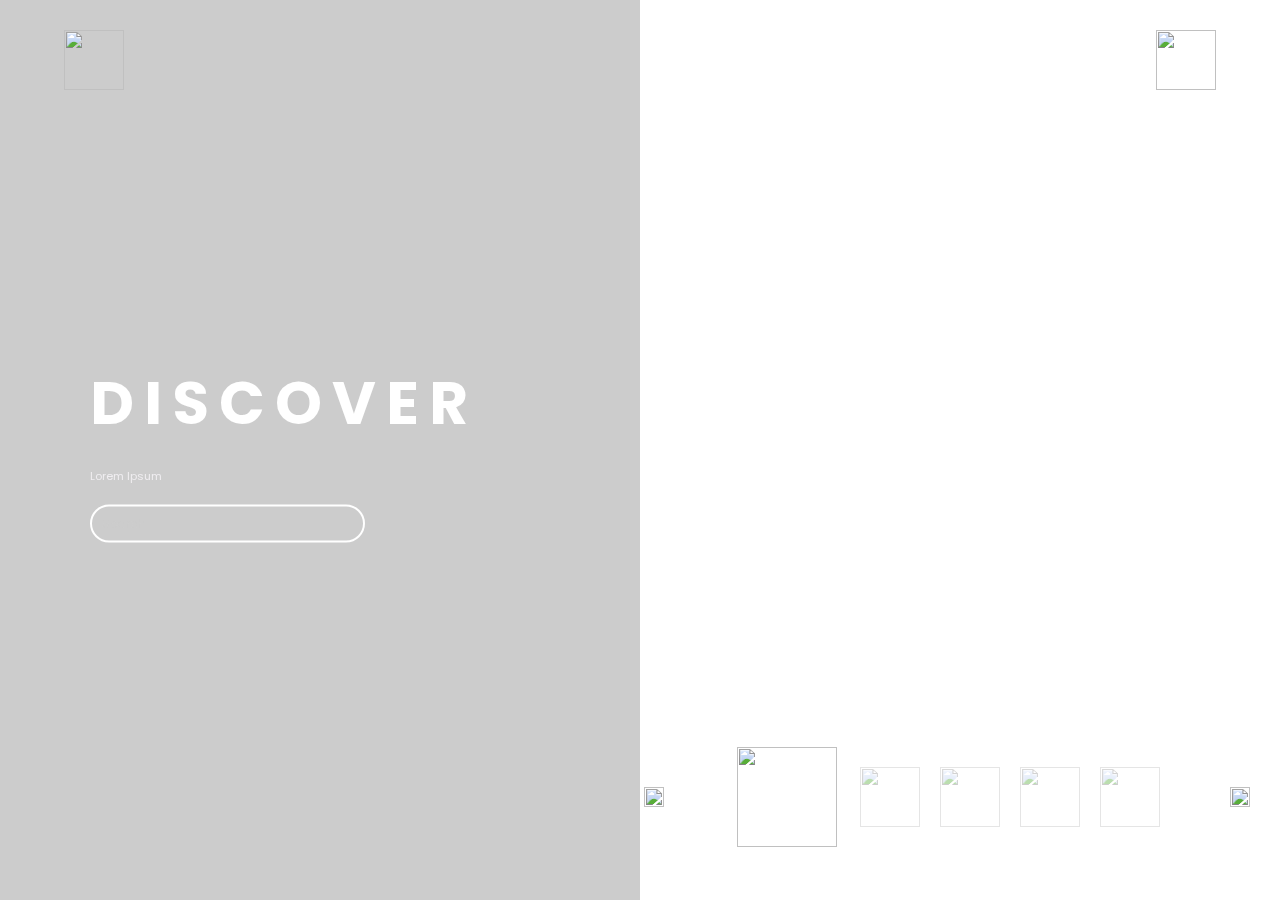
==== galleryPage.html @ 81ec02e8 "Add files via upload" ====
<html lang="en">
  <head>
    <meta charset="UTF-8" />
    <meta name="viewport" content="width=device-width, initial-scale=1.0" />
    <link rel="stylesheet" href="style.css" />
    <link
      href="https://unpkg.com/boxicons@2.1.4/css/boxicons.min.css"
      rel="stylesheet"
    />

    <title>My Gallery</title>
  </head>
  <body id="gallery">
    <div id="hero">
      <div class="navbar">
        <img src="src/Candock.png" class="logo" alt="" />
        <div class="user">
          <button type="button">Explore</button>
          <img src="src/lindsday.png" class="logo" />
        </div>
      </div>
      <div class="container">
        <div class="info">
          <h1>DISCOVER</h1>
          <p>Lorem Ipsum</p>
          <input type="text" name="" id="" placeholder="Search" />
        </div>
      </div>
      <div class="slider">
        <img src="src/left-arrow.png" alt="" id="prev" onclick="prevImg()" />
        <div class="preview">
          <img src="src/nvl(1).png" class="active thumbnail" />
          <img src="src/nvl(2).png" class="thumbnail" />
          <img src="src/nvl(3).png" class="thumbnail" />
          <img src="src/nvl(4).png" class="thumbnail" />
          <img src="src/nvl(5).png" class="thumbnail" />
        </div>
        <img src="src/right-arrow.png" alt="" id="next" onclick="nextImg()" />
      </div>
    </div>
    <script>
      var prev = document.getElementById("prev");
      var next = document.getElementById("next");
      var thumbnail = document.getElementsByClassName("thumbnail");
      var hero = document.getElementById("hero");
      var BackgroundImg = new Array(
        "src/nvl(1).png",
        "src/nvl(2).png",
        "src/nvl(3).png",
        "src/nvl(4).png",
        "src/nvl(5).png"
      );
      let i = 0;
      function nextImg() {
        if (i < 4) {
          hero.style.backgroundImage = 'url("' + BackgroundImg[i + 1] + '")';
          thumbnail[i + 1].classList.add("active");
          thumbnail[i].classList.remove("active");
          i++;
        }
      }
      function prevImg() {
        if (i > 0) {
          hero.style.backgroundImage = 'url("' + BackgroundImg[i - 1] + '")';
          thumbnail[i - 1].classList.add("active");
          thumbnail[i].classList.remove("active");
          i--;
        }
      }
    </script>
  </body>
</html>
---- style.css ----
@import url('https://fonts.googleapis.com/css?family=Poppins');
*{
    margin: 0;
    padding: 0;
    /* box-sizing: border-box; */
    font-family: 'Poppins', sans-serif;
}

/* #index body{
        background-image: url(src/the-legend-of-neverland.jpg);
        background-size: cover;
}
#index .header{
    position: fixed;
    top: 0;
    left: 0;
    width: 100vw;
    padding: 20px 10%;
    background: transparent;
    display: flex;
    justify-content: space-between;
    align-items: center;
    z-index: 100;
}
#index .logo{
    font-size: 25px;
    color: #ffff;
    text-decoration: none;
    font-weight: 600;
    cursor: default;
}
#index .navbar a{
    font-size: 18px;
    color: #fff;
    text-decoration: none;
    font-weight: 500;
    margin-left: 35px;
}
#index .navbar a:hover,
.navbar a:active{
    color: #0ef;

}
#index .home{
    position: relative;
    height: 100vh;
    display: flex;
    justify-content: space-between;
    align-items: center;
    padding: 70px 10% 0;
    width: 100%;
}

#index .home-content{
    text-shadow: #0ef;
} */

#gallery #hero{
    width: 100%;
    height: 100vh;
    /* background-image: url(src/the-legend-of-neverland.jpg); */
    background-size: cover;
    background-position:center;
    position: relative;
}
#gallery .navbar{
    width: 90%;
    margin: auto;
    display: flex;
    align-items: center;
    justify-content: space-between;
    position: relative;
    z-index: 10;
}
#gallery .navbar .logo{
    width: 60px;
    margin: 30px 0;
    cursor: pointer;
}
#gallery .user{
    display:flex;
    align-items: center;
}
#gallery .user img{
    width: 30px;
    margin-left: 50px;
    cursor: pointer;

}
#gallery button{
    padding: 8px 25px;
    background: transparent;
    outline: none;
    border: 2px solid #fff;
    border-radius: 20px;
    color: #fff;
    font-size: 12px;
    font-weight: bold;
    cursor: pointer;
}
#gallery .container{
    width: 50%;
    height: 100vh;
    /* background-image: url(src/zi_yang_hua_role.png); */
    background-color: rgba(86, 86, 86, 0.3);
    backdrop-filter: blur(10px);
    background-size: cover;
    position: absolute;
    left: 0;
    top: 0;
    /* text-align: center; */
    /* background-repeat: no-repeat; */
}
#gallery .info{
    width: 550px;
    color: #fff;
    position: absolute;
    right: 0;
    top: 50%;
    transform: translateY(-50%);
}
#gallery .info h1{
    font-size: 60px;
    letter-spacing: 10px;
}
#gallery .info p{
    color: #f0eef1;
    font-size: 11px;
    margin: 20px 0;
}
#gallery .info input{
    width: 50%;
    padding: 8px 10px;
    outline: none;
    border: 2px solid #fff;
    border-radius: 20px;
    background: transparent;
    color: #fff;
    font-size: 12px;
}
#gallery ::placeholder{
    color: #ccc;
}
#gallery .slider{
    display:flex;
    align-items: center;
    position: absolute;
    right: 30px;
    bottom: 50px;
    /* width: 40%; */
    /* background-color: #f0eef1; */
}
#gallery #prev,#next{
    width: 20px;
    cursor: pointer;
}
#gallery .preview{
    display: flex;
    align-items: center;
    margin: 0 60px;
}
#gallery .preview img{
    width: 60px;
    margin: 0 10px;
    opacity: 0.4;
}
#gallery .preview .active{
    display: block;
    border: 3px solid #fff;
    width: 100px;
    opacity: 1;
}
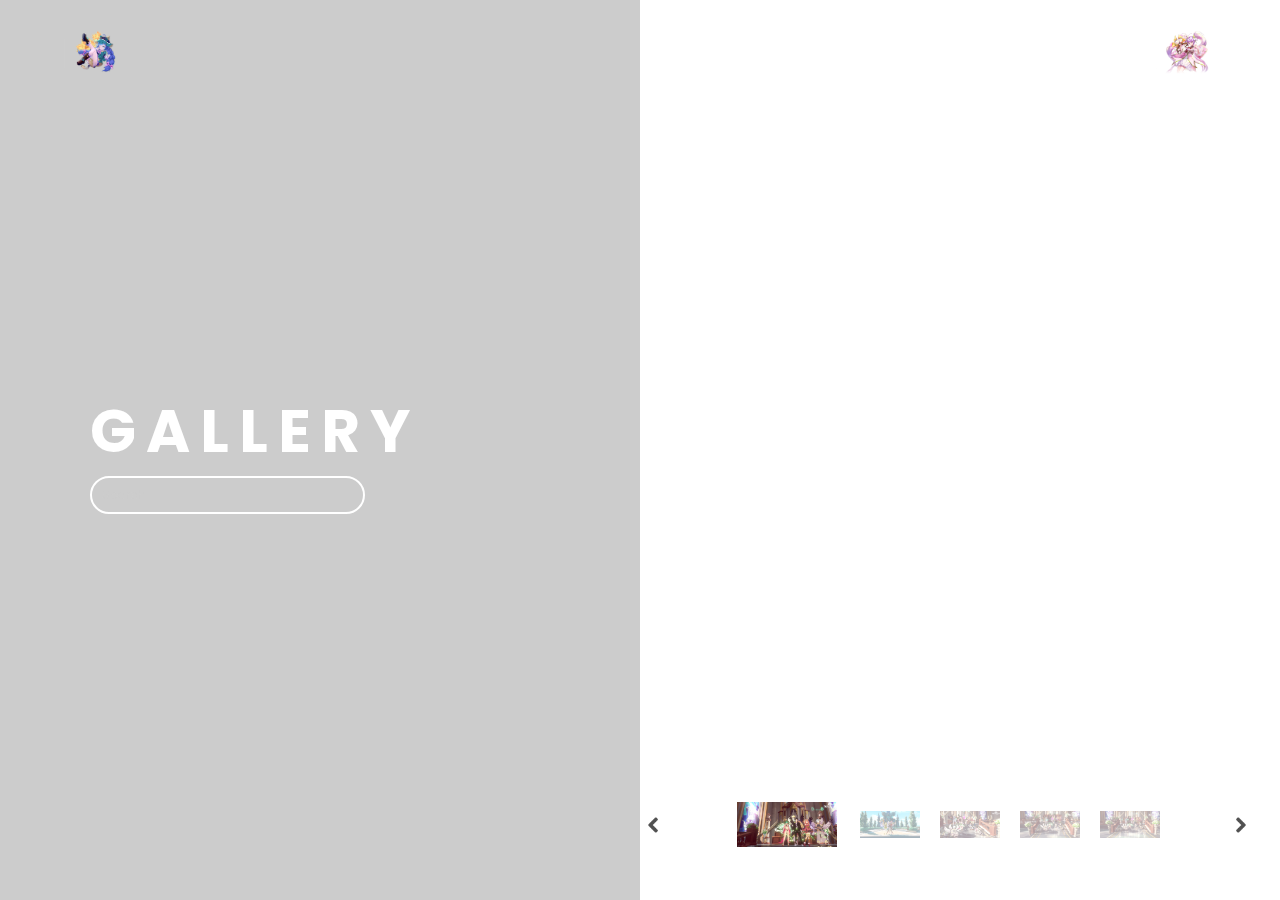
==== commit 6b291322: "Update galleryPage.html" ====
--- a/galleryPage.html
+++ b/galleryPage.html
@@ -21,8 +21,7 @@
       </div>
       <div class="container">
         <div class="info">
-          <h1>DISCOVER</h1>
-          <p>Lorem Ipsum</p>
+          <h1>GALLERY</h1>
           <input type="text" name="" id="" placeholder="Search" />
         </div>
       </div>
@@ -48,12 +47,18 @@
         "src/nvl(2).png",
         "src/nvl(3).png",
         "src/nvl(4).png",
-        "src/nvl(5).png"
+        "src/nvl(5).png",
+        "src/nvl(6).png",
+        "src/nvl(7).png",
+        "src/nvl(8).png",
+        "src/nvl(9).png",
+        "src/nvl(10).png"
       );
       let i = 0;
       function nextImg() {
         if (i < 4) {
           hero.style.backgroundImage = 'url("' + BackgroundImg[i + 1] + '")';
+          thumbnail[i + 1].sets;
           thumbnail[i + 1].classList.add("active");
           thumbnail[i].classList.remove("active");
           i++;
